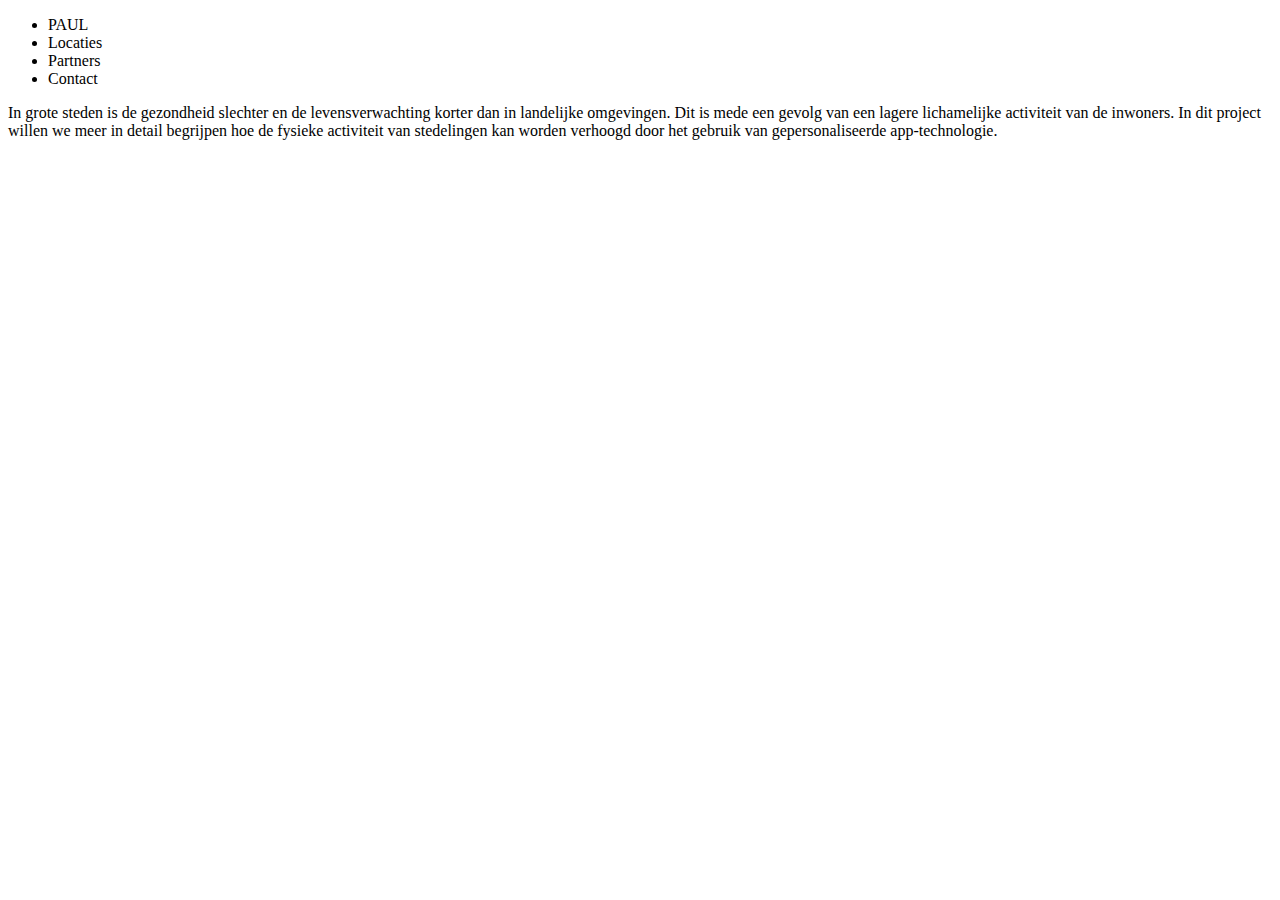
==== index.html @ a2c769d4 "Add files via upload" ====
<!DOCTYPE html>
<html lang="en" dir="ltr">
  <head>
    <meta charset="utf-8">
    <title></title>
  </head>
  <body>
    <header>
      <!––logoimg––>
    </header>
    <nav>
      <ul>
        <li>PAUL</li>
        <li>Locaties</li>
        <li>Partners</li>
        <li>Contact</li>
      </ul>
    </nav>
    <section>
      <article>
        <p>In grote steden is de gezondheid slechter en de levensverwachting korter dan in landelijke omgevingen. Dit is mede een gevolg van een lagere lichamelijke activiteit van de inwoners. In dit project willen we meer in detail begrijpen hoe de fysieke activiteit van stedelingen kan worden verhoogd door het gebruik van gepersonaliseerde app-technologie.</p>
      </article>
    </section>
  </body>
</html>
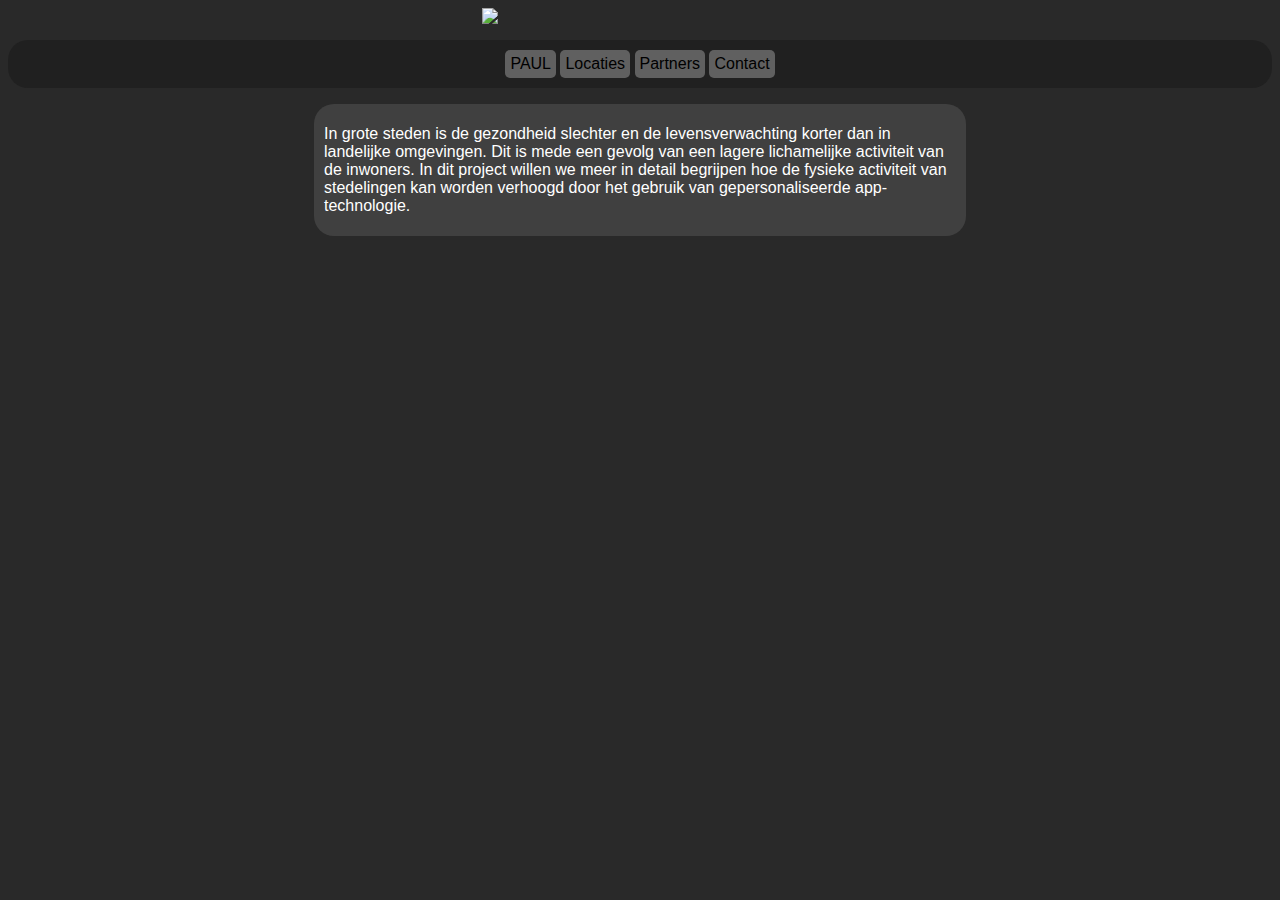
==== commit 70e04256: "Add files via upload" ====
--- a/index.html
+++ b/index.html
@@ -3,17 +3,18 @@
   <head>
     <meta charset="utf-8">
     <title></title>
+    <link type="text/css" rel="stylesheet" href="css.css">
   </head>
   <body>
     <header>
-      <!––logoimg––>
+      <img id="logo" src="https://cdn.discordapp.com/attachments/664068594669191169/667378809724600341/unknown.png">
     </header>
     <nav>
-      <ul>
-        <li>PAUL</li>
-        <li>Locaties</li>
-        <li>Partners</li>
-        <li>Contact</li>
+      <ul class="menu">
+        <li class="menu"><a href="paul.html">PAUL</a></li>
+        <li class="menu"><a href="locaties.html">Locaties</a></li>
+        <li class="menu"><a href="partners.html">Partners</a></li>
+        <li class="menu"><a href="contact.html">Contact</a></li>
       </ul>
     </nav>
     <section>
--- a/css.css
+++ b/css.css
@@ -0,0 +1,128 @@
+* {
+  color: #ffffff;
+  font-family: sans-serif;
+}
+
+body {
+  background: #292929;
+}
+
+#logo {
+  display: block;
+  margin-left: auto;
+  margin-right: auto;
+  width: 25%;
+}
+
+.logo {
+  width: 100%;
+}
+
+ul.menu {
+  padding: 10px;
+  text-align: center;
+  background-color: #202020;
+  border-radius: 20px;
+}
+
+ul.menu li.menu {
+  background: #606060;
+  padding: 5px;
+  border-radius: 5px;
+  display: inline-block;
+}
+
+ul.menu li.menu_dezepagina {
+  background: #ffa31a;
+  padding: 5px;
+  border-radius: 5px;
+  display: inline-block;
+  color: black;
+  font-weight: bold;
+}
+
+ul.menu li.menu a {
+  color: black;
+  text-decoration: none;
+}
+
+ul.menu li.menu:hover {
+  background-color: #c3c3c3;
+  transition:0.3s;
+  padding:5px 4px;
+}
+
+article {
+  border-radius: 20px;
+  background-color: #404040;
+  width: 50%;
+  display: block;
+  margin-left: auto;
+  margin-right: auto;
+  padding: 10px;
+  padding-top: 5px;
+  padding-bottom: 5px;
+}
+
+iframe[src*="youtube"] {
+  border-radius: 20px;
+  margin-top: 10px;
+  display: block;
+  margin-left: auto;
+  margin-right: auto;
+  width: 50%;
+}
+
+iframe[src*="www.google.com/maps"] {
+  border-radius: 20px;
+  margin-top: 10px;
+  width: 300px;
+  height: 300px;
+}
+
+#locatiesdiv {
+  display: block;
+  margin-left: auto;
+  margin-right: auto;
+  display: grid;
+  grid-template-columns: 1fr 1fr;
+  grid-template-areas: "amstel ooster"
+}
+
+#amstelpark {
+  grid-area: amstel;
+  display: block;
+  margin-left: auto;
+  margin-right: auto;
+}
+
+#oosterpark {
+  grid-area: ooster;
+  display: block;
+  margin-left: auto;
+  margin-right: auto;
+}
+
+#partnersh2 {
+  text-align: center;
+}
+
+::-webkit-scrollbar {
+  width: 10px;
+}
+
+::-webkit-scrollbar-track {
+  background: #202020;
+  border-left: 2px solid black;
+}
+
+::-webkit-scrollbar-thumb {
+  background: #ffa31a;
+  border-left: 2px solid black;
+  border-top: 2px solid black;
+  border-bottom: 2px solid black;
+}
+
+::-webkit-scrollbar-thumb:hover {
+  background: #cd7100;
+}
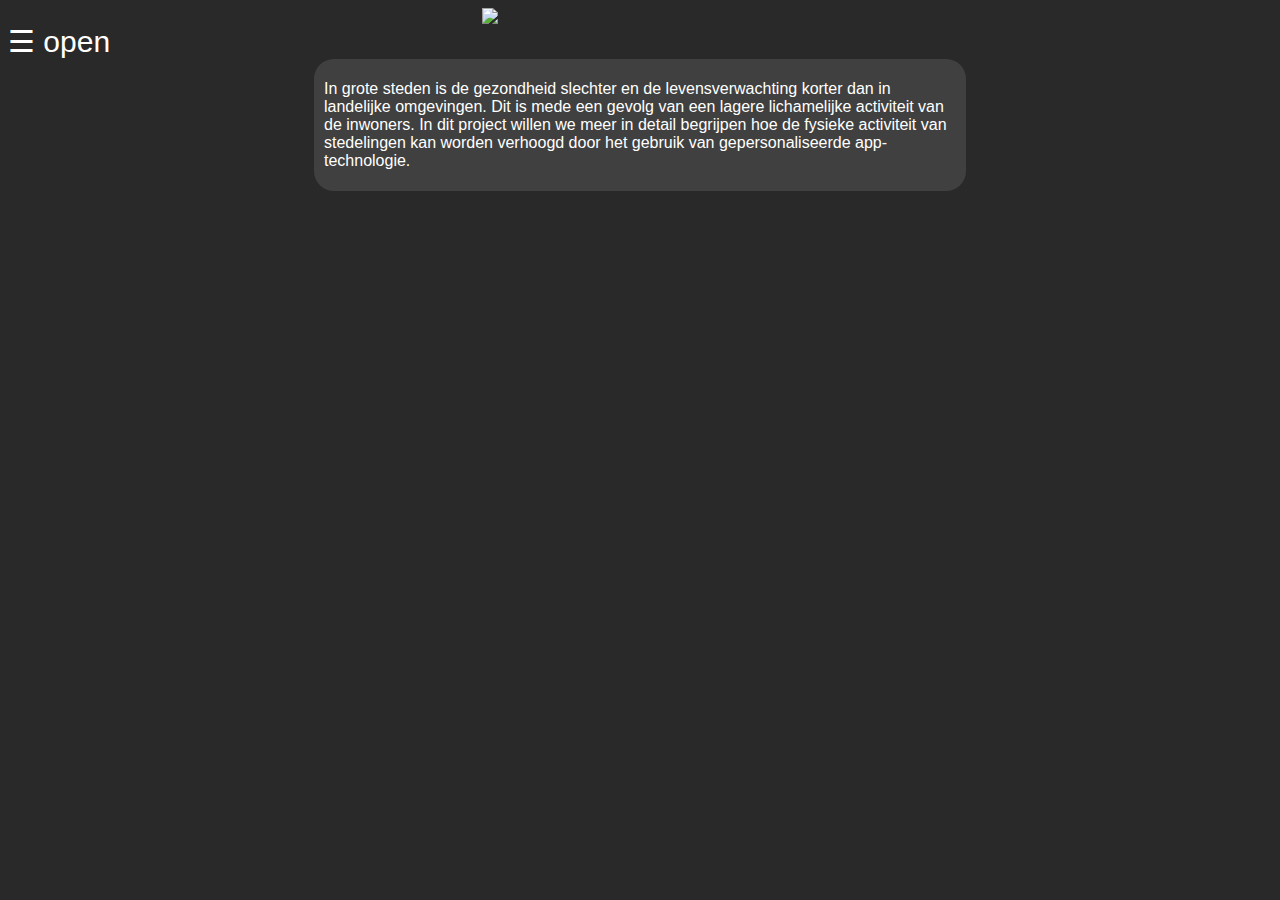
==== commit 7cf793a5: "Add files via upload" ====
--- a/index.html
+++ b/index.html
@@ -9,18 +9,67 @@
     <header>
       <img id="logo" src="https://cdn.discordapp.com/attachments/664068594669191169/667378809724600341/unknown.png">
     </header>
-    <nav>
-      <ul class="menu">
-        <li class="menu"><a href="paul.html">PAUL</a></li>
-        <li class="menu"><a href="locaties.html">Locaties</a></li>
-        <li class="menu"><a href="partners.html">Partners</a></li>
-        <li class="menu"><a href="contact.html">Contact</a></li>
-      </ul>
-    </nav>
+    <style>
+      .sidenav {
+        height: 100%;
+        width: 0;
+        position: fixed;
+        z-index: 1;
+        top: 0;
+        left: 0;
+        background-color: #111;
+        overflow-x: hidden;
+        transition: 0.5s;
+        padding-top: 60px;
+      }
+
+      .sidenav a {
+        padding: 8px 8px 8px 32px;
+        text-decoration: none;
+        font-size: 25px;
+        color: #818181;
+        display: block;
+        transition: 0.3s;
+      }
+
+      .sidenav a:hover {
+        color: #ffa31a;
+      }
+
+      .sidenav .closebtn {
+        position: absolute;
+        top: 0;
+        right: 25px;
+        font-size: 36px;
+        margin-left: 50px;
+      }
+
+      @media screen and (max-height: 450px) {
+        .sidenav {padding-top: 15px;}
+        .sidenav a {font-size: 18px;}
+      }
+    </style>
+    <div id="mySidenav" class="sidenav">
+      <a href="javascript:void(0)" class="closebtn" onclick="closeNav()">&times;</a>
+      <a href="#">About</a>
+      <a href="#">Services</a>
+      <a href="#">Clients</a>
+      <a href="#">Contact</a>
+    </div>
+    <span style="font-size:30px;cursor:pointer" onclick="openNav()">&#9776; open</span>
     <section>
       <article>
         <p>In grote steden is de gezondheid slechter en de levensverwachting korter dan in landelijke omgevingen. Dit is mede een gevolg van een lagere lichamelijke activiteit van de inwoners. In dit project willen we meer in detail begrijpen hoe de fysieke activiteit van stedelingen kan worden verhoogd door het gebruik van gepersonaliseerde app-technologie.</p>
       </article>
     </section>
+    <script>
+      function openNav() {
+      document.getElementById("mySidenav").style.width = "250px";
+      }
+
+      function closeNav() {
+      document.getElementById("mySidenav").style.width = "0";
+      }
+    </script>
   </body>
 </html>
